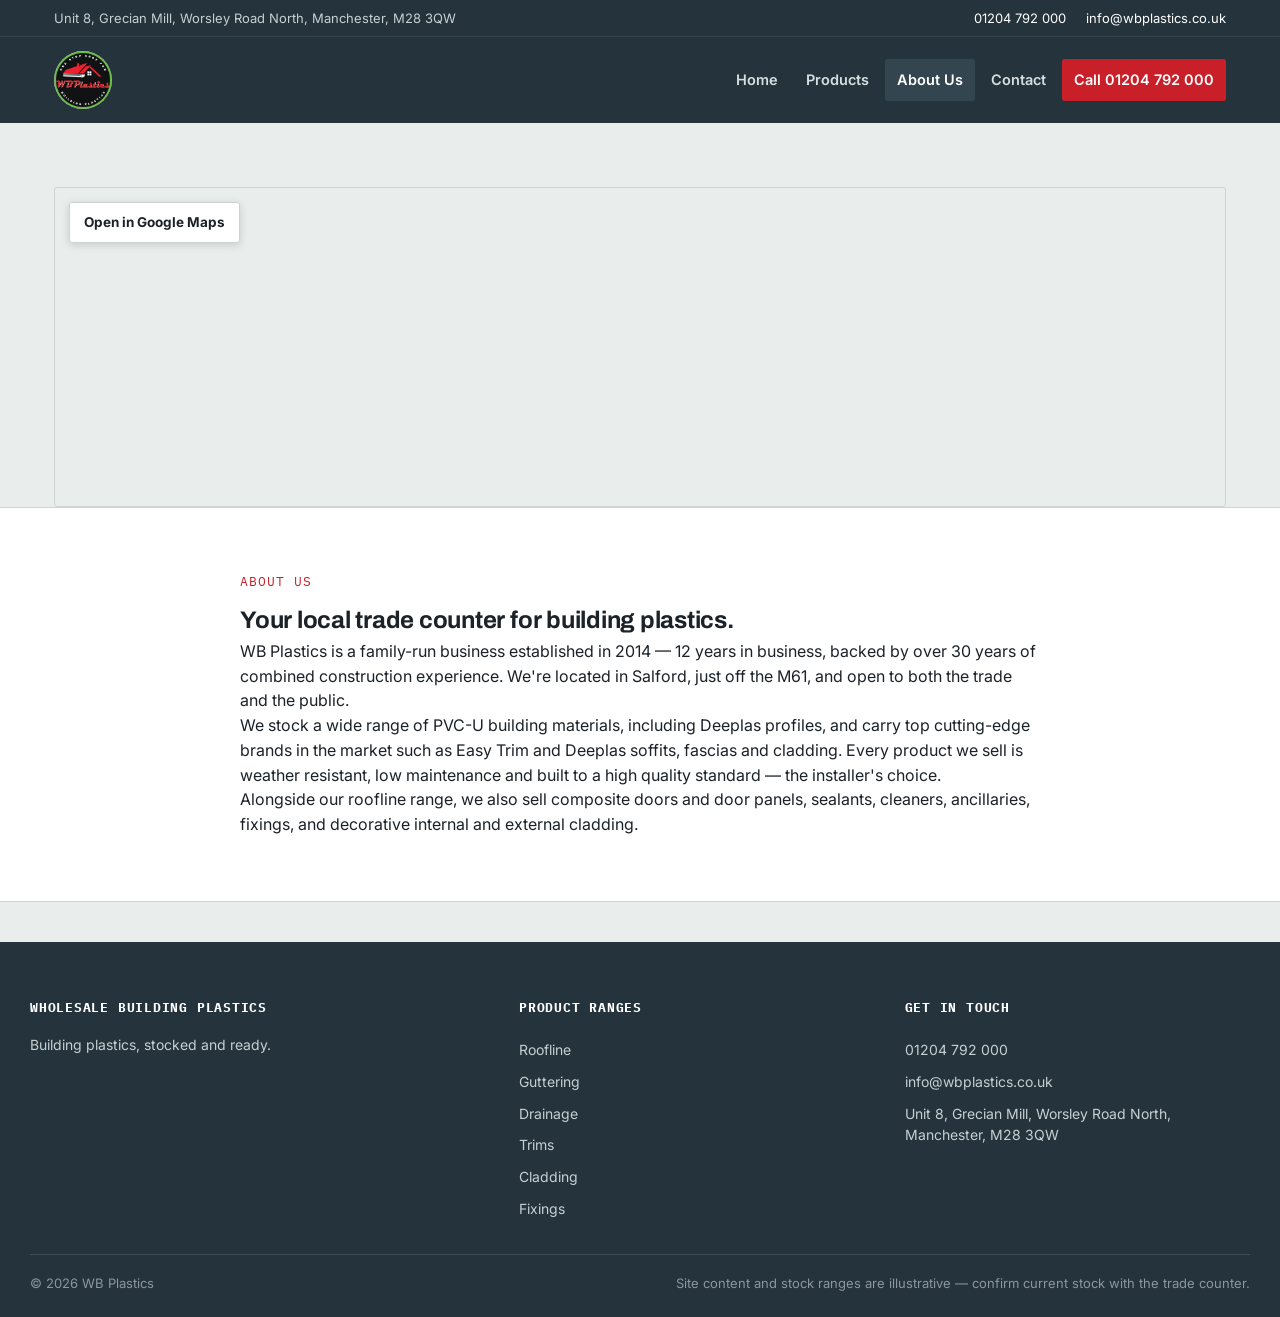
==== files/about.html @ cd31f646 "Add About Us page with company info and map feature - Shared nav (app.js) gets an About Us link betw" ====
<!doctype html>
<html lang="en-GB">
<head>
<meta charset="UTF-8">
<meta name="viewport" content="width=device-width, initial-scale=1">
<title>About Us — WB Plastics</title>
<meta name="description" content="About WB Plastics — Manchester's trade counter for roofline, cladding, guttering, drainage, sealants, fixings and trims.">
<link rel="preconnect" href="https://fonts.googleapis.com">
<link href="https://fonts.googleapis.com/css2?family=Archivo:wght@600;800;900&family=Inter:wght@400;500;600;700&family=IBM+Plex+Mono:wght@400;500;700&display=swap" rel="stylesheet">
<link rel="stylesheet" href="styles.css">
</head>
<body data-page="about">

  <section class="section" style="padding-bottom:0;">
    <div class="wrap">
      <div class="map-feature" id="aboutMap"><!-- filled by app.js --></div>
    </div>
  </section>

  <section class="strip">
    <div class="wrap section" id="aboutContent" style="max-width:80ch;"><!-- filled by app.js --></div>
  </section>

  <script src="data.js"></script>
  <script src="app.js"></script>
</body>
</html>
---- files/styles.css ----
/* ==========================================================================
   WB PLASTICS — STYLESHEET
   ==========================================================================
   Everything under "1. THEME TOKENS" is the easy customisation panel.
   Change a colour or font here and it updates across the whole site.
   ========================================================================== */

/* ---------- 1. THEME TOKENS ---------- */
:root{
  /* Colours */
  --ink:        #1B2228;   /* near-black, main text */
  --ink-soft:   #4C565E;   /* secondary text */
  --paper:      #E9EDEC;   /* page background (cool stone) */
  --panel:      #FFFFFF;   /* card / panel background */
  --panel-2:    #F2F4F3;   /* alt panel background */
  --line:       #CDD5D3;   /* hairline borders */
  --accent:     #C81F28;   /* brand red (from logo) — CTAs, tags, numerals */
  --accent-ink: #FFFFFF;   /* text on top of accent */
  --slate:      #24333C;   /* deep header / footer background */
  --slate-2:    #33454F;   /* header hover / secondary panels */

  /* Type */
  --font-display: 'Archivo', 'Arial Narrow', sans-serif;
  --font-body:    'Inter', -apple-system, Segoe UI, sans-serif;
  --font-mono:    'IBM Plex Mono', 'Courier New', monospace;

  /* Layout */
  --container: 1220px;
  --radius: 3px;
  --gap: 24px;
}

/* ---------- 2. RESET ---------- */
*, *::before, *::after{ box-sizing: border-box; }
html{ scroll-behavior: smooth; }
body{
  margin:0;
  background: var(--paper);
  color: var(--ink);
  font-family: var(--font-body);
  font-size: 16px;
  line-height: 1.55;
  -webkit-font-smoothing: antialiased;
}
img{ max-width:100%; display:block; }
a{ color: inherit; text-decoration: none; }
ul{ margin:0; padding:0; list-style:none; }
h1,h2,h3,h4{ margin:0; font-family: var(--font-display); letter-spacing: -0.01em; }
p{ margin:0; }
button{ font-family: inherit; cursor:pointer; }
:focus-visible{ outline: 3px solid var(--accent); outline-offset: 2px; }

.wrap{
  max-width: var(--container);
  margin: 0 auto;
  padding: 0 24px;
}

/* ---------- 3. TOP INFO BAR ---------- */
.topbar{
  background: var(--slate);
  color: #C7D0D3;
  font-size: 13px;
}
.topbar .wrap{
  display:flex;
  flex-wrap: wrap;
  gap: 8px 20px;
  justify-content: space-between;
  padding-top: 8px;
  padding-bottom: 8px;
}
.topbar a{ color:#fff; }
.topbar a:hover{ color: var(--accent); }
.topbar-left{ display:flex; gap:20px; flex-wrap:wrap; }

/* ---------- 4. HEADER / NAV ---------- */
.site-header{
  background: var(--slate);
  border-top: 1px solid rgba(255,255,255,.08);
  position: sticky;
  top: 0;
  z-index: 40;
}
.site-header .wrap{
  display:flex;
  align-items:center;
  justify-content: space-between;
  padding-top: 14px;
  padding-bottom: 14px;
  gap: 24px;
}
.logo{
  display:flex;
  align-items:center;
  flex-shrink:0;
}
.logo img{
  height: 58px;
  width: 58px;
  border-radius: 50%;
  display:block;
}
.main-nav{
  display:flex;
  align-items:center;
  gap: 4px;
  flex-wrap: wrap;
}
.main-nav a{
  color:#D7DEE0;
  font-size: 14.5px;
  font-weight: 600;
  padding: 10px 12px;
  border-radius: var(--radius);
}
.main-nav a:hover, .main-nav a.active{
  color:#fff;
  background: var(--slate-2);
}
.nav-cta{
  background: var(--accent) !important;
  color:#fff !important;
}
.nav-toggle{
  display:none;
  background:none; border:none; color:#fff;
  font-size: 22px;
}

/* ---------- 5. HERO ---------- */
.hero{
  background: var(--slate);
  color:#fff;
  position: relative;
  overflow:hidden;
}
.hero .wrap{
  padding-top: 80px;
  padding-bottom: 76px;
  position: relative;
  z-index: 2;
}
.hero-eyebrow{
  display:inline-block;
  font-family: var(--font-mono);
  font-size: 12.5px;
  letter-spacing: .06em;
  text-transform: uppercase;
  color: #FF9DA3;
  background: rgba(200,31,40,.20);
  border: 1px solid rgba(200,31,40,.5);
  padding: 6px 12px;
  border-radius: var(--radius);
  margin-bottom: 22px;
}
.hero h1{
  font-size: clamp(34px, 5.4vw, 62px);
  font-weight: 900;
  line-height: 1.03;
  max-width: 15ch;
  margin-bottom: 22px;
}
.hero p{
  max-width: 56ch;
  font-size: 18px;
  color: #C7D0D3;
  margin-bottom: 34px;
}
.hero-ctas{ display:flex; gap:14px; flex-wrap:wrap; }
.btn{
  display:inline-flex;
  align-items:center;
  gap:8px;
  font-weight:700;
  font-size: 15px;
  padding: 14px 22px;
  border-radius: var(--radius);
  border: 1px solid transparent;
  transition: transform .15s ease, background .15s ease;
}
.btn:hover{ transform: translateY(-1px); }
.btn-primary{ background: var(--accent); color:#fff; }
.btn-primary:hover{ background:#a6181f; }
.btn-ghost{ border-color: rgba(255,255,255,.35); color:#fff; }
.btn-ghost:hover{ background: rgba(255,255,255,.08); }
.btn-dark{ background: var(--ink); color:#fff; }
.btn-dark:hover{ background:#000; }

/* Diagonal hazard stripe motif in hero — subtle, industrial */
.hero::after{
  content:"";
  position:absolute; right:-10%; top:0; bottom:0; width:46%;
  background: repeating-linear-gradient(
    -45deg,
    rgba(200,31,40,.10) 0px, rgba(200,31,40,.10) 14px,
    transparent 14px, transparent 28px
  );
  z-index:1;
}

/* ---------- 6. HIGHLIGHTS STRIP ---------- */
.highlights{
  background: var(--panel);
  border-bottom: 1px solid var(--line);
}
.highlights .wrap{
  display:grid;
  grid-template-columns: repeat(4, 1fr);
  gap: 1px;
  background: var(--line);
  border-left:1px solid var(--line);
  border-right:1px solid var(--line);
}
.highlight-item{
  background: var(--panel);
  padding: 22px 20px;
}
.highlight-item .value{
  font-family: var(--font-display);
  font-weight: 800;
  font-size: 17px;
  margin-bottom: 4px;
}
.highlight-item .label{
  font-family: var(--font-mono);
  font-size: 11.5px;
  text-transform: uppercase;
  letter-spacing:.06em;
  color: var(--ink-soft);
}

/* ---------- 7. SECTION HEADINGS ---------- */
.section{ padding: 64px 0; }
.section-head{
  display:flex;
  align-items: flex-end;
  justify-content: space-between;
  gap: 20px;
  margin-bottom: 34px;
  flex-wrap: wrap;
}
.section-head h2{
  font-size: clamp(26px, 3.4vw, 36px);
  font-weight: 900;
}
.section-kicker{
  font-family: var(--font-mono);
  font-size: 12.5px;
  text-transform: uppercase;
  letter-spacing:.08em;
  color: var(--accent);
  display:block;
  margin-bottom: 10px;
}
.section-sub{ color: var(--ink-soft); max-width: 60ch; }

/* ---------- 8. AISLE DIRECTORY (homepage signature element) ---------- */
.aisles{
  display:grid;
  grid-template-columns: repeat(auto-fill, minmax(270px, 1fr));
  gap: var(--gap);
}
.aisle-card{
  background: var(--panel);
  border: 1px solid var(--line);
  border-radius: var(--radius);
  overflow: hidden;
  display:flex;
  flex-direction: column;
  transition: box-shadow .15s ease, transform .15s ease;
}
.aisle-card:hover{
  box-shadow: 0 14px 30px -18px rgba(27,34,40,.35);
  transform: translateY(-2px);
}
.aisle-sign{
  background: var(--slate);
  color:#fff;
  padding: 12px 16px;
  display:flex;
  align-items:center;
  justify-content: space-between;
  font-family: var(--font-mono);
  font-size: 12.5px;
  letter-spacing:.05em;
}
.aisle-sign .num{
  color: var(--accent);
  font-weight:700;
}
.aisle-photo{
  aspect-ratio: 16/10;
  background: var(--panel-2);
  overflow:hidden;
}
.aisle-photo img{ width:100%; height:100%; object-fit: cover; }
.aisle-body{ padding: 18px 18px 20px; flex:1; display:flex; flex-direction:column; }
.aisle-body h3{ font-size: 19px; margin-bottom: 8px; }
.aisle-body p{ color: var(--ink-soft); font-size: 14.5px; flex:1; margin-bottom: 14px; }
.aisle-link{
  font-family: var(--font-mono);
  font-size: 13px;
  font-weight:700;
  color: var(--ink);
  display:inline-flex;
  align-items:center;
  gap:6px;
}
.aisle-card:hover .aisle-link{ color: var(--accent); }

/* ---------- 9. ABOUT / STRIP SECTIONS ---------- */
.strip{ background: var(--panel); border-top:1px solid var(--line); border-bottom:1px solid var(--line); }
.two-col{
  display:grid;
  grid-template-columns: 1.1fr .9fr;
  gap: 48px;
  align-items:center;
}
.two-col h2{ font-size: clamp(24px,3vw,32px); margin-bottom:16px; }
.two-col p{ color: var(--ink-soft); margin-bottom: 14px; }

.map-feature{
  position: relative;
  height: 320px;
  border-radius: var(--radius);
  overflow: hidden;
  border: 1px solid var(--line);
}
.map-feature iframe{ width:100%; height:100%; border:0; display:block; }
.map-feature .map-badge{
  position: absolute;
  top: 14px;
  left: 14px;
  display:flex;
  align-items:center;
  gap:6px;
  background: var(--panel);
  color: var(--ink);
  font-family: var(--font-body);
  font-weight: 700;
  font-size: 13.5px;
  padding: 9px 14px;
  border-radius: var(--radius);
  border: 1px solid var(--line);
  box-shadow: 0 2px 8px rgba(0,0,0,.15);
}
.map-feature .map-badge:hover{ background: var(--panel-2); }

/* ---------- 10. PRODUCTS PAGE LAYOUT ---------- */
.products-shell{
  display:grid;
  grid-template-columns: 240px 1fr;
  gap: 40px;
  align-items:start;
  padding-top: 40px;
  padding-bottom: 80px;
}
.filter-panel{
  position: sticky;
  top: 84px;
  background: var(--panel);
  border: 1px solid var(--line);
  border-radius: var(--radius);
  padding: 18px;
}
.filter-panel h4{
  font-family: var(--font-mono);
  font-size: 11.5px;
  text-transform: uppercase;
  letter-spacing:.06em;
  color: var(--ink-soft);
  margin-bottom: 12px;
}
.search-box{
  width:100%;
  padding: 10px 12px;
  border:1px solid var(--line);
  border-radius: var(--radius);
  font-family: var(--font-body);
  font-size: 14px;
  margin-bottom: 20px;
  background: var(--panel-2);
}
.cat-list a{
  display:flex;
  justify-content:space-between;
  align-items:center;
  padding: 9px 10px;
  border-radius: var(--radius);
  font-size: 14px;
  font-weight:600;
  color: var(--ink);
}
.cat-list a .n{
  font-family: var(--font-mono);
  font-size:11px;
  color: var(--ink-soft);
}
.cat-list a:hover, .cat-list a.active{
  background: var(--panel-2);
  color: var(--accent);
}

.cat-section{ margin-bottom: 56px; scroll-margin-top: 90px; }
.cat-section-head{
  display:flex;
  align-items:baseline;
  gap:14px;
  border-bottom: 2px solid var(--ink);
  padding-bottom: 12px;
  margin-bottom: 22px;
}
.cat-section-head .bay-num{
  font-family: var(--font-mono);
  font-size: 13px;
  background: var(--accent);
  color:#fff;
  padding: 3px 9px;
  border-radius: var(--radius);
}
.cat-section-head h2{ font-size: 24px; }
.cat-section-head .count{
  margin-left:auto;
  font-family: var(--font-mono);
  font-size: 12px;
  color: var(--ink-soft);
}

.product-grid{
  display:grid;
  grid-template-columns: repeat(auto-fill, minmax(260px, 1fr));
  gap: 18px;
}
.product-card{
  background: var(--panel);
  border: 1px solid var(--line);
  border-radius: var(--radius);
  overflow:hidden;
  display:flex;
  flex-direction: column;
  transition: box-shadow .15s ease, transform .15s ease;
}
.product-card:hover{
  box-shadow: 0 14px 30px -18px rgba(27,34,40,.35);
  transform: translateY(-2px);
}
.product-photo{
  aspect-ratio: 4/3;
  background: var(--panel-2);
  display:flex; align-items:center; justify-content:center;
  overflow:hidden;
}
.product-photo img{ width:100%; height:100%; object-fit:cover; }
.product-photo .placeholder{
  font-family: var(--font-mono);
  font-size: 11px;
  color: var(--ink-soft);
  text-transform: uppercase;
  letter-spacing:.06em;
}
.product-body{ padding:16px; display:flex; flex-direction:column; gap:10px; flex:1; }
.product-body h3{ font-size: 16.5px; }
.product-body .desc{ font-size: 13.5px; color: var(--ink-soft); flex:1; }
.spec-tag{
  font-family: var(--font-mono);
  font-size: 11.5px;
  color: var(--ink-soft);
  background: var(--panel-2);
  border: 1px solid var(--line);
  border-radius: var(--radius);
  padding: 8px 10px;
}
.swatches{ display:flex; flex-wrap:wrap; gap:6px; }
.swatch{
  font-family: var(--font-mono);
  font-size: 10.5px;
  padding: 3px 8px;
  border-radius: 999px;
  border: 1px solid var(--line);
  color: var(--ink-soft);
  background: var(--panel);
}
.no-results{
  padding: 40px 0;
  color: var(--ink-soft);
  font-family: var(--font-mono);
  font-size: 14px;
}

/* ---------- 10b. PRODUCT DETAIL PAGE ---------- */
.detail-crumb{
  display:flex;
  align-items:center;
  gap:8px;
  flex-wrap:wrap;
  padding-top: 22px;
  font-family: var(--font-mono);
  font-size: 12.5px;
  color: var(--ink-soft);
}
.detail-crumb a:hover{ color: var(--accent); }
.detail-crumb span:last-child{ color: var(--ink); font-weight:600; }

.product-detail-shell{
  display:grid;
  grid-template-columns: 1fr 1fr;
  gap: 48px;
  align-items:start;
  padding-top: 24px;
  padding-bottom: 80px;
}
.product-detail-photo{
  aspect-ratio: 4/3;
  background: var(--panel-2);
  border: 1px solid var(--line);
  border-radius: var(--radius);
  display:flex; align-items:center; justify-content:center;
  overflow:hidden;
  position: sticky;
  top: 84px;
}
.product-detail-photo img{ width:100%; height:100%; object-fit:cover; }
.product-detail-photo .placeholder{
  font-family: var(--font-mono);
  font-size: 12px;
  color: var(--ink-soft);
  text-transform: uppercase;
  letter-spacing:.06em;
}
.product-detail-info{ display:flex; flex-direction:column; gap:18px; }
.product-detail-info h1{
  font-size: clamp(26px, 3.4vw, 36px);
  font-weight: 900;
}
.product-detail-info .desc{ color: var(--ink-soft); font-size: 15.5px; max-width: 52ch; }
.detail-field label{
  font-family: var(--font-mono);
  font-size: 11.5px;
  text-transform: uppercase;
  letter-spacing:.06em;
  color: var(--ink-soft);
  display:block;
  margin-bottom: 8px;
}
.detail-field select{
  width:100%;
  max-width: 340px;
  padding: 12px 14px;
  border: 1px solid var(--line);
  border-radius: var(--radius);
  font-family: var(--font-body);
  font-size: 15px;
  background: var(--panel);
  color: var(--ink);
}
.detail-field select:focus,
.detail-field select:focus-visible{
  outline: none;
  border-color: var(--ink-soft);
}
.product-detail-info .btn{ align-self: flex-start; margin-top: 6px; }

/* ---------- 11. CONTACT PAGE ---------- */
.contact-shell{
  display:grid;
  grid-template-columns: .9fr 1.1fr;
  gap: 40px;
  padding-top: 48px;
  padding-bottom: 80px;
  align-items:start;
}
.contact-card{
  background: var(--panel);
  border: 1px solid var(--line);
  border-radius: var(--radius);
  padding: 26px;
}
.contact-card h3{ font-size:13px; font-family: var(--font-mono); text-transform:uppercase; letter-spacing:.06em; color: var(--ink-soft); margin-bottom:6px;}
.contact-card p{ margin-bottom: 18px; font-size: 15.5px; }
.contact-card a.big{ font-size: 19px; font-weight:800; font-family: var(--font-display); }
.map-frame{
  border:0; width:100%; height: 260px; border-radius: var(--radius);
  border: 1px solid var(--line);
  margin-top: 8px;
}
.form-grid{ display:grid; gap:14px; }
.form-grid label{ font-size: 13px; font-weight:700; display:block; margin-bottom:6px; }
.form-grid input, .form-grid textarea{
  width:100%;
  padding: 12px 14px;
  border:1px solid var(--line);
  border-radius: var(--radius);
  font-family: var(--font-body);
  font-size: 15px;
  background: var(--panel);
}
.form-grid textarea{ min-height: 130px; resize: vertical; }
.form-note{ font-size:13px; color: var(--ink-soft); }

/* ---------- 12. FOOTER ---------- */
.site-footer{ background: var(--slate); color:#C7D0D3; margin-top: 40px; }
.footer-grid{
  display:grid;
  grid-template-columns: 1.3fr 1fr 1fr;
  gap: 40px;
  padding: 56px 0 30px;
}
.footer-grid h4{
  color:#fff;
  font-size: 13px;
  font-family: var(--font-mono);
  text-transform: uppercase;
  letter-spacing:.06em;
  margin-bottom: 16px;
}
.footer-grid a{ display:block; padding: 5px 0; font-size:14px; color:#C7D0D3; }
.footer-grid a:hover{ color: var(--accent); }
.footer-bottom{
  border-top: 1px solid rgba(255,255,255,.12);
  padding: 18px 0 24px;
  font-size: 13px;
  color: #8B979C;
  display:flex;
  justify-content: space-between;
  flex-wrap:wrap;
  gap:10px;
}

/* ---------- 13. RESPONSIVE ---------- */
@media (max-width: 900px){
  .topbar{ display:none; }
  .main-nav{ display:none; }
  .nav-toggle{ display:block; }
  .main-nav.open{
    display:flex;
    flex-direction:column;
    position:absolute;
    top:100%; left:0; right:0;
    background: var(--slate);
    padding: 10px 16px 18px;
    border-top: 1px solid rgba(255,255,255,.1);
  }
  .highlights .wrap{ grid-template-columns: repeat(2,1fr); }
  .two-col{ grid-template-columns: 1fr; }
  .products-shell{ grid-template-columns: 1fr; }
  .filter-panel{ position: static; }
  .product-detail-shell{ grid-template-columns: 1fr; }
  .product-detail-photo{ position: static; }
  .contact-shell{ grid-template-columns: 1fr; }
  .footer-grid{ grid-template-columns: 1fr 1fr; }
}
@media (max-width: 560px){
  .wrap{ padding: 0 28px; }
  .highlights .wrap{ grid-template-columns: 1fr 1fr; }
  .footer-grid{ grid-template-columns: 1fr; }
  .hero-ctas{ flex-direction:column; align-items:stretch; }

  .product-grid{ grid-template-columns: repeat(3, 1fr); gap: 8px; }
  .product-card .desc,
  .product-card .swatches,
  .product-card .spec-tag{ display:none; }
  .product-body{ padding: 8px; gap:4px; }
  .product-body h3{ font-size: 11.5px; line-height:1.3; }
}

@media (prefers-reduced-motion: reduce){
  *{ scroll-behavior: auto !important; transition:none !important; }
}
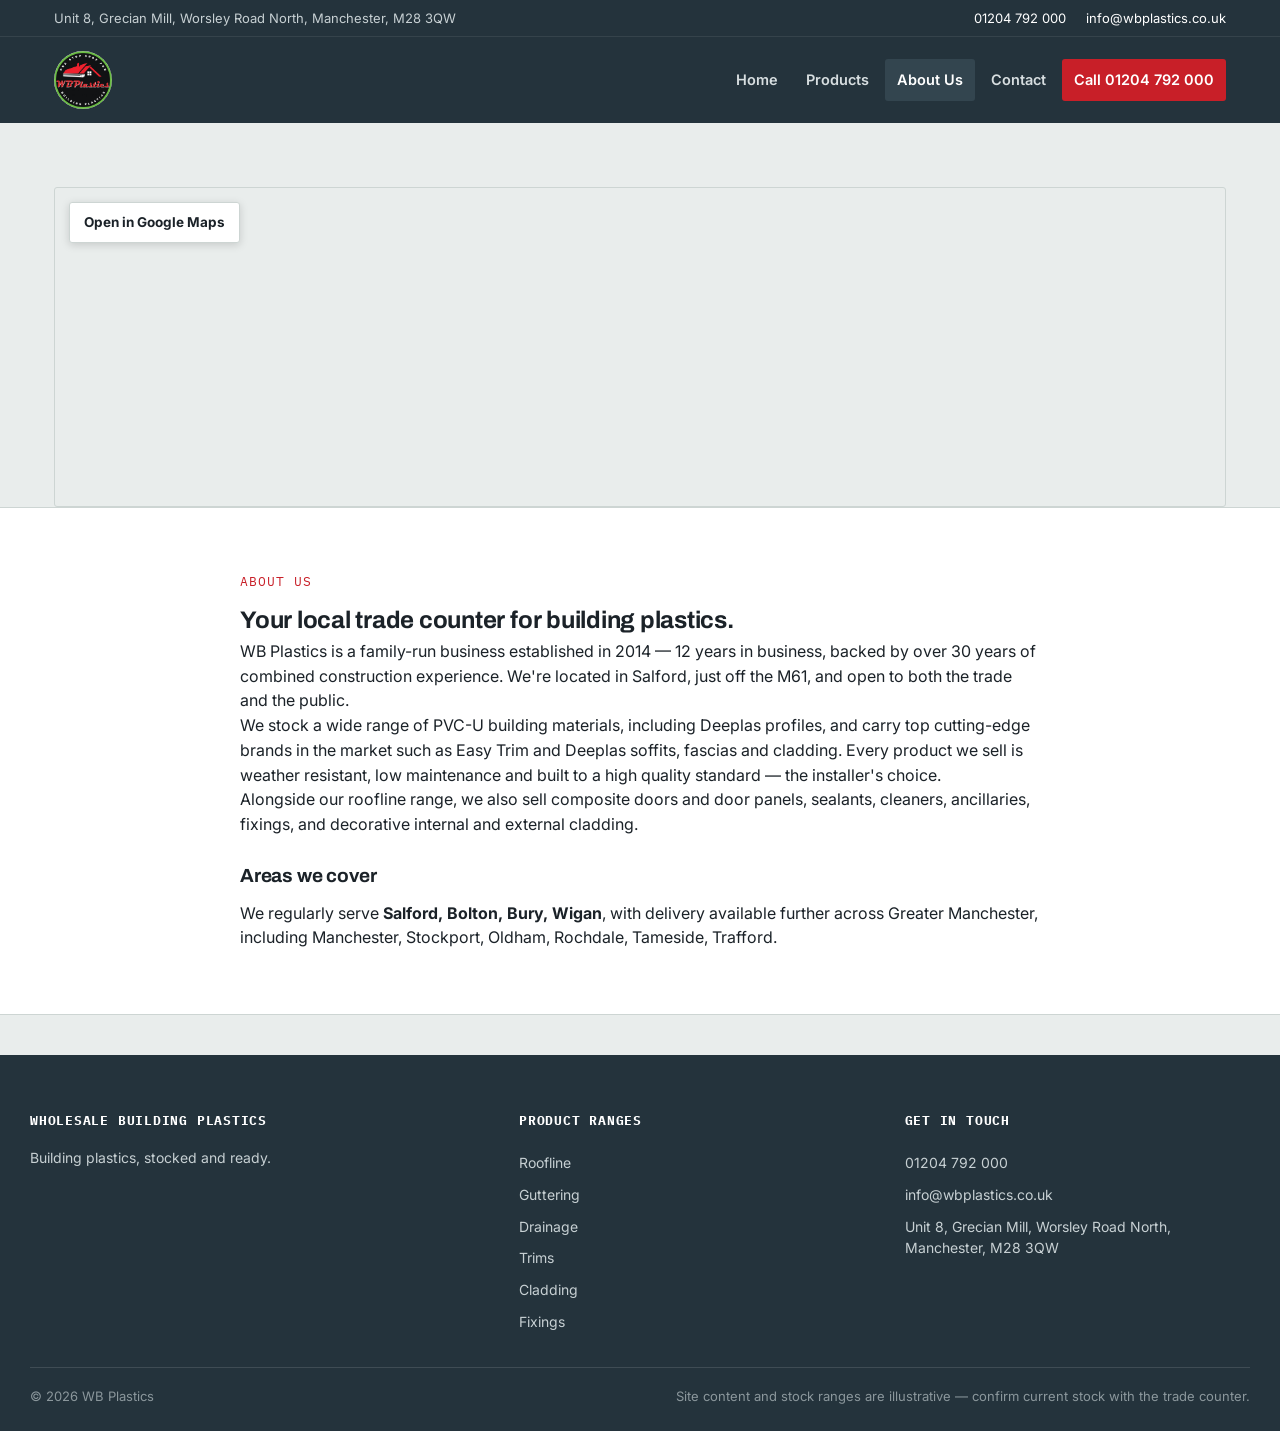
==== commit 655af2d9: "Add local SEO for Greater Manchester (Salford, Bolton, Bury, Wigan) - Inject LocalBusiness/HardwareS" ====
--- a/files/about.html
+++ b/files/about.html
@@ -3,8 +3,20 @@
 <head>
 <meta charset="UTF-8">
 <meta name="viewport" content="width=device-width, initial-scale=1">
-<title>About Us — WB Plastics</title>
-<meta name="description" content="About WB Plastics — Manchester's trade counter for roofline, cladding, guttering, drainage, sealants, fixings and trims.">
+<title>About Us — Family-Run Trade Counter in Salford | WB Plastics</title>
+<meta name="description" content="Family-run since 2014, WB Plastics is a Salford-based trade counter serving Salford, Bolton, Bury, Wigan and Greater Manchester with 30+ years combined construction experience and top brands like Deeplas &amp; Easy Trim.">
+<link rel="canonical" href="https://wbplastics.co.uk/about.html">
+<meta property="og:type" content="website">
+<meta property="og:locale" content="en_GB">
+<meta property="og:site_name" content="WB Plastics">
+<meta property="og:title" content="About Us — Family-Run Trade Counter in Salford | WB Plastics">
+<meta property="og:description" content="Family-run since 2014, serving Salford, Bolton, Bury, Wigan and the rest of Greater Manchester.">
+<meta property="og:url" content="https://wbplastics.co.uk/about.html">
+<meta property="og:image" content="https://wbplastics.co.uk/assets/logo.jpg">
+<meta name="twitter:card" content="summary">
+<meta name="twitter:title" content="About Us — Family-Run Trade Counter in Salford | WB Plastics">
+<meta name="twitter:description" content="Family-run since 2014, serving Salford and Greater Manchester.">
+<meta name="twitter:image" content="https://wbplastics.co.uk/assets/logo.jpg">
 <link rel="preconnect" href="https://fonts.googleapis.com">
 <link href="https://fonts.googleapis.com/css2?family=Archivo:wght@600;800;900&family=Inter:wght@400;500;600;700&family=IBM+Plex+Mono:wght@400;500;700&display=swap" rel="stylesheet">
 <link rel="stylesheet" href="styles.css">
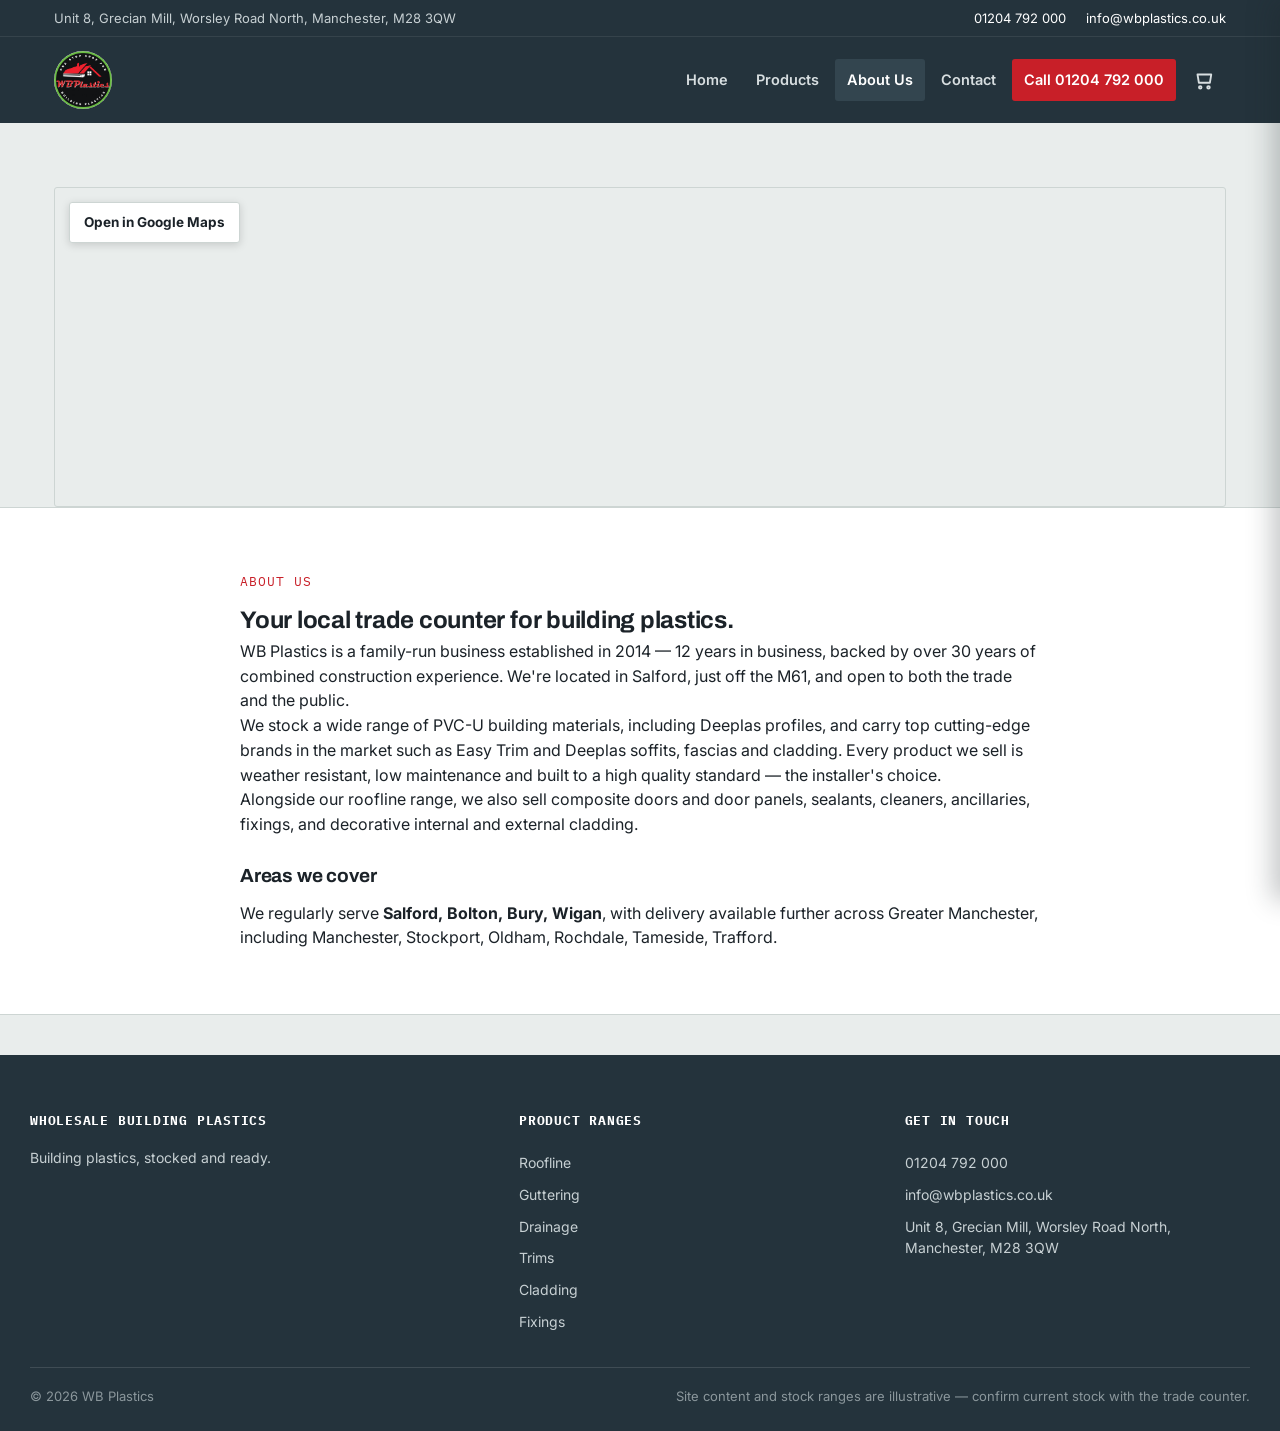
==== commit 3d2a79fc: "Add basket, Click & Collect and Home Delivery checkout Adds a persistent basket (localStorage) with " ====
--- a/files/about.html
+++ b/files/about.html
@@ -34,6 +34,7 @@
   </section>
 
   <script src="data.js"></script>
+  <script src="basket.js"></script>
   <script src="app.js"></script>
 </body>
 </html>
--- a/files/styles.css
+++ b/files/styles.css
@@ -626,6 +626,206 @@
   flex-wrap:wrap;
   gap:10px;
 }
+
+/* ---------- 13b. BASKET ---------- */
+.basket-icon{
+  position: relative;
+  display:flex;
+  align-items:center;
+  padding: 10px 10px;
+  color:#D7DEE0;
+  border-radius: var(--radius);
+}
+.basket-icon:hover{ color:#fff; background: var(--slate-2); }
+.basket-badge{
+  position:absolute;
+  top:2px; right:2px;
+  background: var(--accent);
+  color:#fff;
+  font-family: var(--font-mono);
+  font-size: 10.5px;
+  font-weight:700;
+  min-width:16px;
+  height:16px;
+  line-height:16px;
+  text-align:center;
+  border-radius: 999px;
+  padding: 0 3px;
+}
+
+/* Product card: outer wrapper is now a div (not an <a>) so the
+   "Add to basket" button can sit outside the anchor that links
+   to the product detail page. */
+.product-card-link{ display:flex; flex-direction:column; flex:1; }
+.product-card-actions{
+  display:flex;
+  align-items:center;
+  justify-content:space-between;
+  gap: 10px;
+  padding: 0 16px 16px;
+}
+.product-price{ font-family: var(--font-display); font-weight:800; font-size:15px; }
+.btn-sm{ padding: 9px 14px; font-size: 13px; }
+
+.detail-price{ font-family: var(--font-display); font-weight:800; font-size: 22px; }
+.detail-actions{ display:flex; align-items:center; gap:12px; flex-wrap:wrap; margin-top:6px; }
+
+/* Qty stepper — shared by the product detail page and the basket page */
+.qty-stepper{
+  display:inline-flex;
+  align-items:center;
+  border:1px solid var(--line);
+  border-radius: var(--radius);
+  width: fit-content;
+}
+.qty-btn{
+  background: var(--panel-2);
+  border:none;
+  width:34px; height:34px;
+  font-size:16px;
+  font-weight:700;
+  color: var(--ink);
+}
+.qty-btn:hover{ background: var(--line); }
+.qty-value{ min-width:32px; text-align:center; font-family: var(--font-mono); font-size:14px; }
+
+/* Drawer + overlay (desktop) */
+.basket-overlay{
+  position: fixed;
+  inset:0;
+  background: rgba(27,34,40,.45);
+  z-index: 60;
+  opacity:0;
+  pointer-events:none;
+  transition: opacity .2s ease;
+}
+.basket-overlay.open{ opacity:1; pointer-events:auto; }
+
+.basket-drawer{
+  position: fixed;
+  top:0; right:0; bottom:0;
+  width: clamp(320px, 25vw, 480px);
+  background: var(--panel);
+  border-left: 1px solid var(--line);
+  box-shadow: -8px 0 24px rgba(27,34,40,.25);
+  z-index: 61;
+  transform: translateX(100%);
+  transition: transform .25s ease;
+  display:flex;
+  flex-direction:column;
+}
+.basket-drawer.open{ transform: translateX(0); }
+.basket-drawer-head{
+  display:flex;
+  align-items:center;
+  justify-content:space-between;
+  padding: 18px 20px;
+  border-bottom:1px solid var(--line);
+}
+.basket-drawer-close{ background:none; border:none; font-size:20px; line-height:1; color: var(--ink-soft); }
+.basket-drawer-close:hover{ color: var(--accent); }
+.basket-drawer-body{ flex:1; overflow-y:auto; padding: 16px 20px; }
+.basket-drawer-foot{ padding: 16px 20px; border-top:1px solid var(--line); }
+.basket-drawer-checkout{ display:flex; width:100%; justify-content:center; text-align:center; margin-top:12px; }
+.basket-line-compact{ padding: 14px 0; }
+
+/* Basket page */
+.basket-storage-warning{
+  font-family: var(--font-mono);
+  font-size: 12.5px;
+  color: var(--ink-soft);
+  background: var(--panel-2);
+  border: 1px solid var(--line);
+  border-radius: var(--radius);
+  padding: 10px 14px;
+  margin-top: 10px;
+}
+.basket-shell{
+  display:grid;
+  grid-template-columns: 1.4fr 1fr;
+  gap: 40px;
+  padding-top: 10px;
+  padding-bottom: 80px;
+  align-items:start;
+}
+.basket-line{
+  display:grid;
+  grid-template-columns: 80px 1fr auto;
+  gap:14px;
+  padding:16px 0;
+  border-bottom:1px solid var(--line);
+  align-items:center;
+}
+.basket-line-photo{
+  aspect-ratio:1;
+  background:var(--panel-2);
+  border-radius:var(--radius);
+  overflow:hidden;
+  display:flex; align-items:center; justify-content:center;
+}
+.basket-line-photo img{ width:100%; height:100%; object-fit:cover; }
+.basket-line-photo .placeholder{ font-family: var(--font-mono); font-size: 9.5px; color: var(--ink-soft); text-align:center; padding: 0 4px; }
+.basket-line-body h3{ font-size: 15.5px; margin-bottom: 4px; }
+.basket-line-options{ display:flex; gap:6px; flex-wrap:wrap; margin: 6px 0; }
+.basket-line-meta{ display:flex; flex-direction:column; align-items:flex-end; gap:8px; }
+.basket-line-price{ font-family: var(--font-display); font-weight:800; }
+.basket-remove{ background:none; border:none; font-family:var(--font-mono); font-size:12px; color: var(--ink-soft); text-decoration:underline; }
+.basket-remove:hover{ color: var(--accent); }
+.basket-empty{ padding: 40px 0; color: var(--ink-soft); }
+.basket-back-link{ background:none; border:none; font-family:var(--font-mono); font-size:12.5px; color: var(--ink-soft); margin-bottom:10px; display:block; }
+.basket-back-link:hover{ color: var(--accent); }
+
+.fulfilment-panel{
+  margin-top: 30px;
+  background: var(--panel);
+  border:1px solid var(--line);
+  border-radius: var(--radius);
+  padding: 20px;
+}
+.fulfilment-panel h4{
+  font-family: var(--font-mono);
+  font-size: 11.5px;
+  text-transform: uppercase;
+  letter-spacing:.06em;
+  color: var(--ink-soft);
+  margin-bottom: 14px;
+}
+.fulfilment-toggle{ display:flex; gap:8px; margin-bottom:18px; }
+.fulfilment-option{
+  flex:1;
+  padding: 12px;
+  border:1px solid var(--line);
+  border-radius: var(--radius);
+  background: var(--panel-2);
+  font-weight:700;
+  font-size:14px;
+  color: var(--ink-soft);
+}
+.fulfilment-option.active{ background: var(--ink); color:#fff; border-color: var(--ink); }
+.fulfilment-detail p{ color: var(--ink-soft); font-size: 14.5px; margin-bottom: 10px; }
+.fulfilment-detail .form-grid{ margin-top: 14px; }
+
+.order-summary{
+  background: var(--panel);
+  border:1px solid var(--line);
+  border-radius:var(--radius);
+  padding:20px;
+}
+.order-summary h4{
+  font-family: var(--font-mono);
+  font-size: 11.5px;
+  text-transform: uppercase;
+  letter-spacing:.06em;
+  color: var(--ink-soft);
+  margin-bottom: 14px;
+}
+.summary-row{ display:flex; justify-content:space-between; padding:8px 0; font-size:14.5px; }
+.summary-total{ border-top:1px solid var(--line); margin-top:8px; padding-top:14px; font-weight:800; font-size:17px; }
+.payment-stub{ margin-top:20px; border-top:1px solid var(--line); padding-top:20px; }
+.payment-stub .btn{ width:100%; justify-content:center; }
+.payment-stub .btn[disabled]{ opacity:.5; cursor:not-allowed; }
+.payment-stub .btn[disabled]:hover{ transform:none; }
+.payment-note{ font-family: var(--font-mono); font-size:12px; color: var(--ink-soft); margin-top:10px; }
 
 /* ---------- 13. RESPONSIVE ---------- */
 @media (max-width: 900px){
@@ -649,6 +849,7 @@
   .product-detail-photo{ position: static; }
   .contact-shell{ grid-template-columns: 1fr; }
   .footer-grid{ grid-template-columns: 1fr 1fr; }
+  .basket-shell{ grid-template-columns: 1fr; }
 }
 @media (max-width: 560px){
   .wrap{ padding: 0 28px; }
@@ -662,6 +863,9 @@
   .product-card .spec-tag{ display:none; }
   .product-body{ padding: 8px; gap:4px; }
   .product-body h3{ font-size: 11.5px; line-height:1.3; }
+  .product-card-actions{ padding: 0 8px 8px; flex-direction:column; align-items:stretch; gap:4px; }
+  .product-price{ font-size: 12px; text-align:center; }
+  .product-card-actions .btn-sm{ padding: 7px 6px; font-size: 11px; }
 }
 
 @media (prefers-reduced-motion: reduce){
